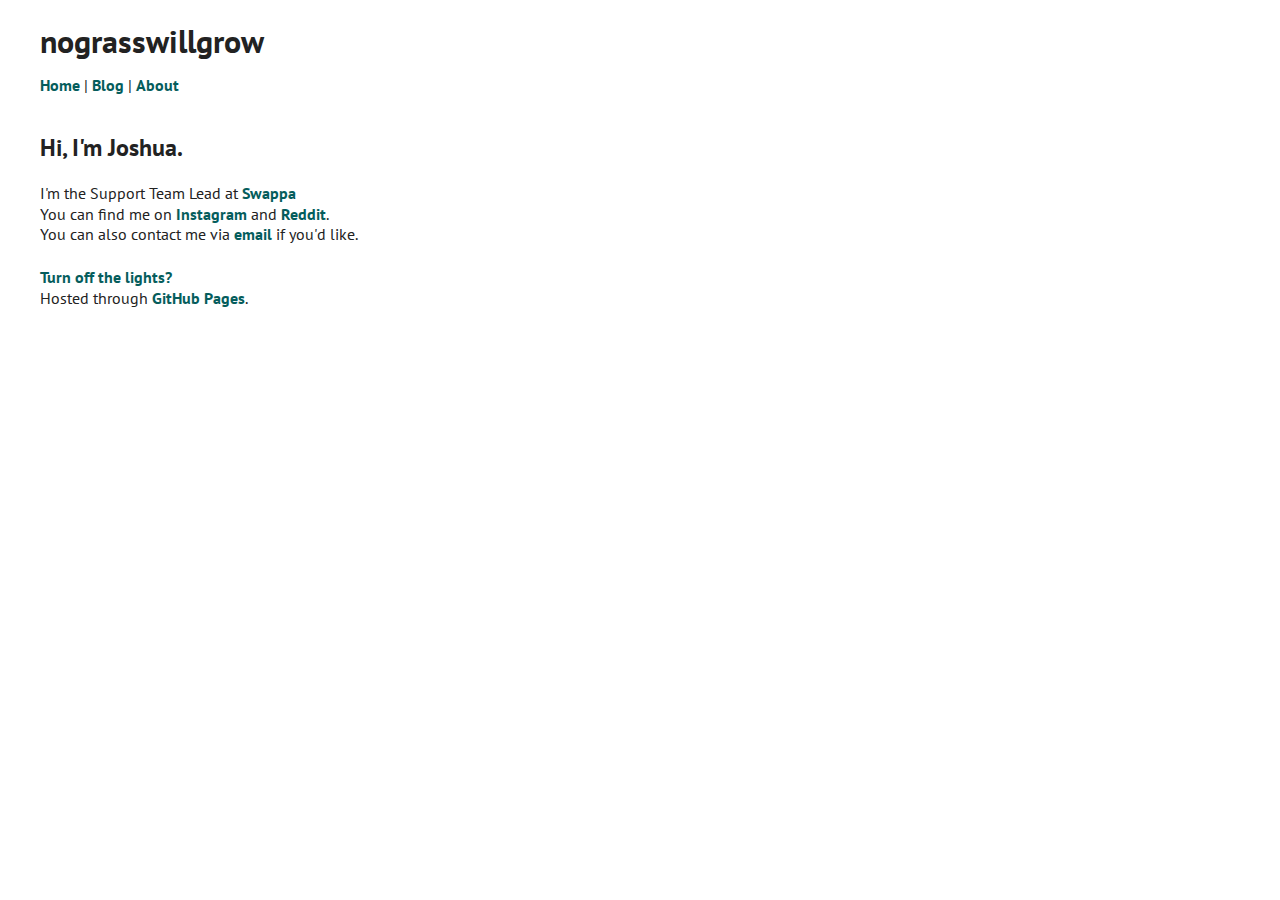
==== about.html @ 23bd0b49 "Tons of changes. Also a blog." ====
<!doctype html>
<html lang="en">

<head>
  <meta charset="UTF-8">

  <title>nograsswillgrow</title>
  <meta name="theme-color" content="#222">
  <meta name="viewport" content="width=device-width, initial-scale=1.0">

  <link href="css/styles.css" type="text/css" rel="stylesheet">
</head>

<body>
  <header>
    <h1>nograsswillgrow</h1>
    <a href="index.html">Home</a> |
    <a href="blog/archive.html">Blog</a> |
    <a href="about.html">About</a>
  </header>

  <p>
    <h2>Hi, I'm Joshua.</h2>
    I'm the Support Team Lead at <a href="https://swappa.com/about">Swappa</a><br>
    You can find me on <a href="https://www.instagram.com/nograsswillgrow">Instagram</a>
    and <a href="https://www.reddit.com/user/nograsswillgrow">Reddit</a>.<br>
    You can also contact me via <a href="mailto:joshuagrady@fastmail.com">email</a> if you'd like.
    <span id="shruggie">¯\_(ツ)_/¯</span>
  </p>

  <footer>
    <p>
      <a id="lightswitch" onclick="changeMode()">Turn off the lights?</a><br>
      Hosted through <a href="https://pages.github.com/">GitHub Pages</a>.
    </p>
  </footer>

  <script src="js/scripts.js"></script>
</body>

</html>
---- css/styles.css ----
/* Font from Google */

@import url('https://fonts.googleapis.com/css?family=PT+Sans');

/*  Primary theming */

body {
  font-family: 'PT Sans', sans-serif;
  line-height: 1.3;
  margin: 15px;
  margin-left: 30px;
  margin-right: 30px;
  max-width: 1000px;
  padding: 0 10px;
  transition: .5s;
  color: #222;
  background-color: #FFF;
}
h1 {
  margin-bottom: 8px;
  padding-bottom: 4px;
}
p {
  margin: 0;
  padding-top: 6px;
  padding-bottom: 10px;
}
a {
  font-weight: bold;
  cursor: pointer;
  transition: .5s;
  text-decoration: none;
  color: #055D5C;
  outline: none;
  -webkit-tap-highlight-color: rgba(0,0,0, .0);
}
a:hover {
  color: #F20D10;
}

/* Light mode */

body.dark {
  color: #FFF;
  background-color: #222;
}
a.dark {
  color: #09A6A4;
}
a.dark:hover {
  color: #F65658;
}
#lightswitch:hover {
  color: #222;
  text-shadow: 0 0 5px #FF9;
}
#lightswitch.dark:hover {
  color: #FFF;
  text-shadow: 0 0 5px #FF9;
}

/* ¯\_(ツ)_/¯ */

#shruggie {
  visibility: hidden;
  transition: visibility .5s, opacity .5s;
  white-space: nowrap;
  opacity: 0;
}
a:hover + #shruggie {
  visibility: visible;
  opacity: 1;
}
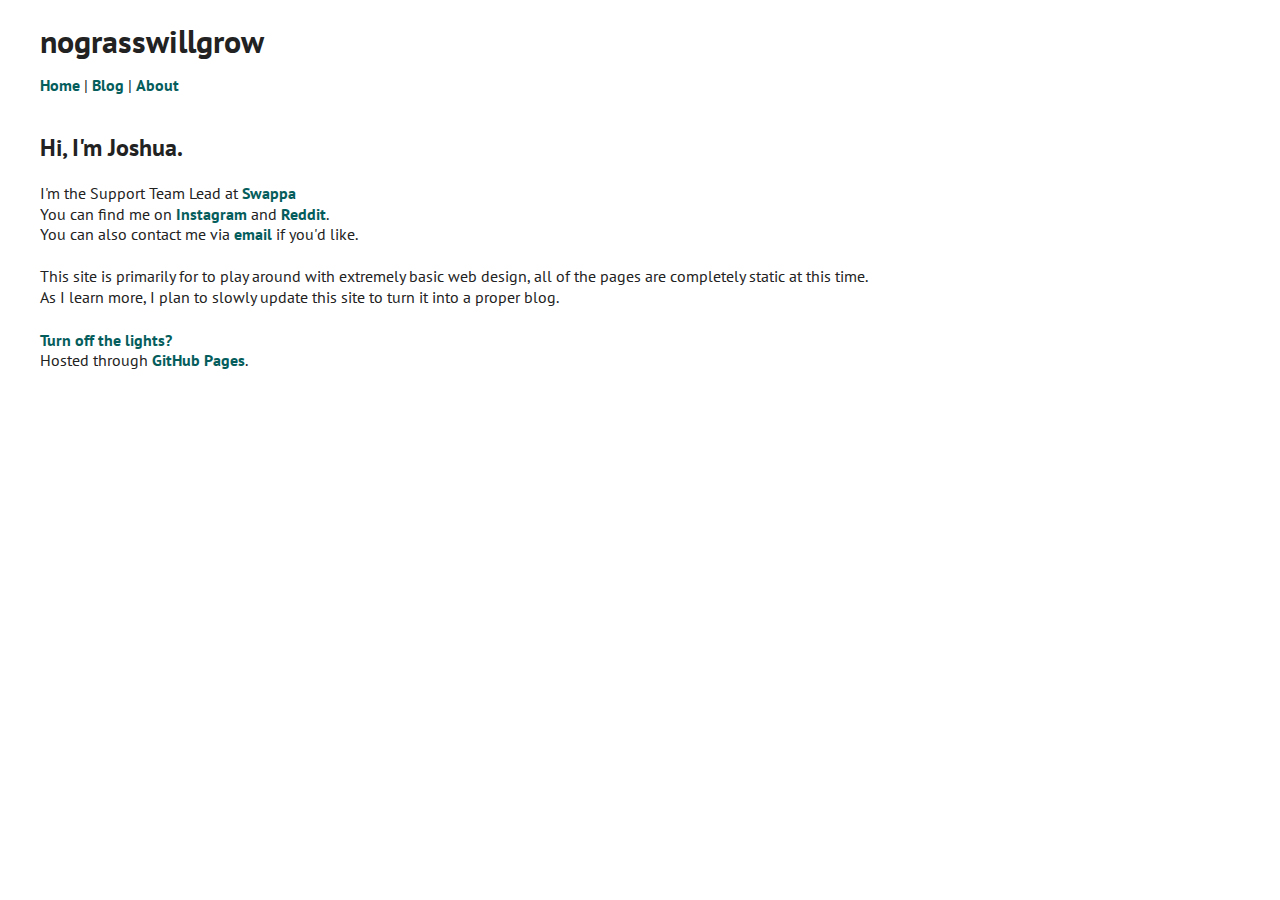
==== commit d1698f00: "Bit more." ====
--- a/about.html
+++ b/about.html
@@ -26,6 +26,9 @@
     and <a href="https://www.reddit.com/user/nograsswillgrow">Reddit</a>.<br>
     You can also contact me via <a href="mailto:joshuagrady@fastmail.com">email</a> if you'd like.
     <span id="shruggie">¯\_(ツ)_/¯</span>
+    <br><br>
+    This site is primarily for to play around with extremely basic web design, all of the pages are completely static at this time.<br>
+    As I learn more, I plan to slowly update this site to turn it into a proper blog.
   </p>
 
   <footer>
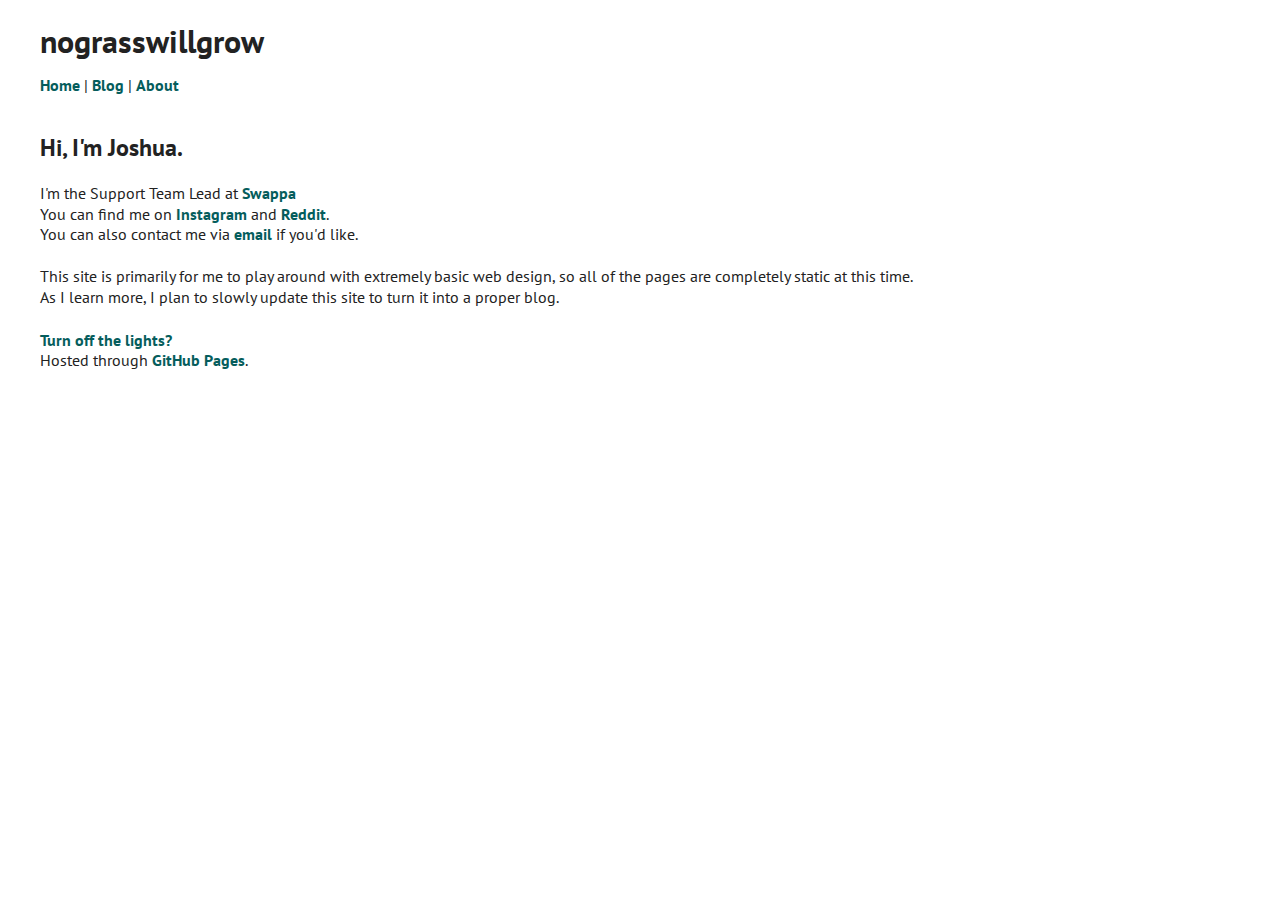
==== commit fa727d3c: "Typos everywhere." ====
--- a/about.html
+++ b/about.html
@@ -27,7 +27,7 @@
     You can also contact me via <a href="mailto:joshuagrady@fastmail.com">email</a> if you'd like.
     <span id="shruggie">¯\_(ツ)_/¯</span>
     <br><br>
-    This site is primarily for to play around with extremely basic web design, all of the pages are completely static at this time.<br>
+    This site is primarily for me to play around with extremely basic web design, so all of the pages are completely static at this time.<br>
     As I learn more, I plan to slowly update this site to turn it into a proper blog.
   </p>
 
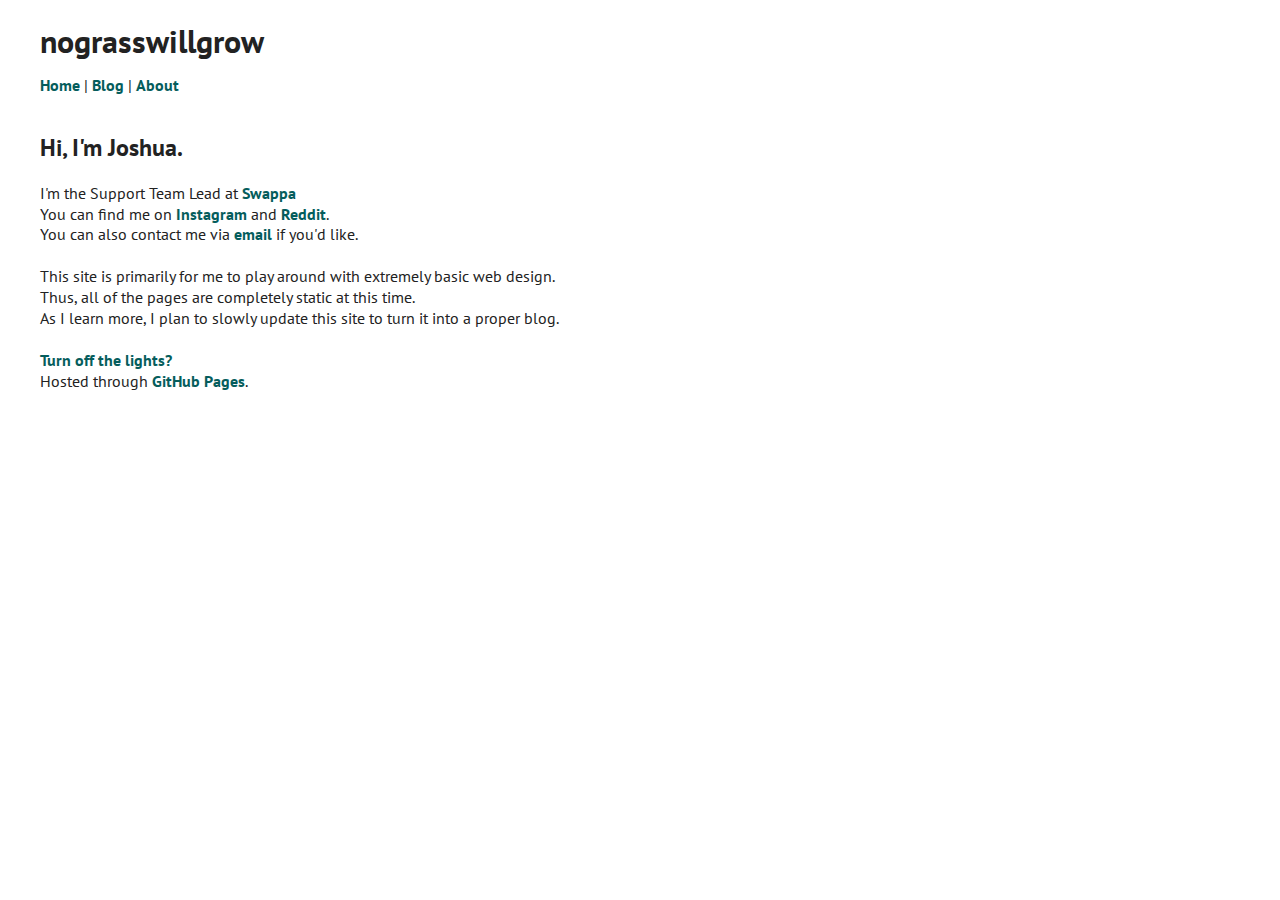
==== commit 65295240: "Update about.html" ====
--- a/about.html
+++ b/about.html
@@ -27,7 +27,8 @@
     You can also contact me via <a href="mailto:joshuagrady@fastmail.com">email</a> if you'd like.
     <span id="shruggie">¯\_(ツ)_/¯</span>
     <br><br>
-    This site is primarily for me to play around with extremely basic web design, so all of the pages are completely static at this time.<br>
+    This site is primarily for me to play around with extremely basic web design.<br>
+    Thus, all of the pages are completely static at this time.<br>
     As I learn more, I plan to slowly update this site to turn it into a proper blog.
   </p>
 
